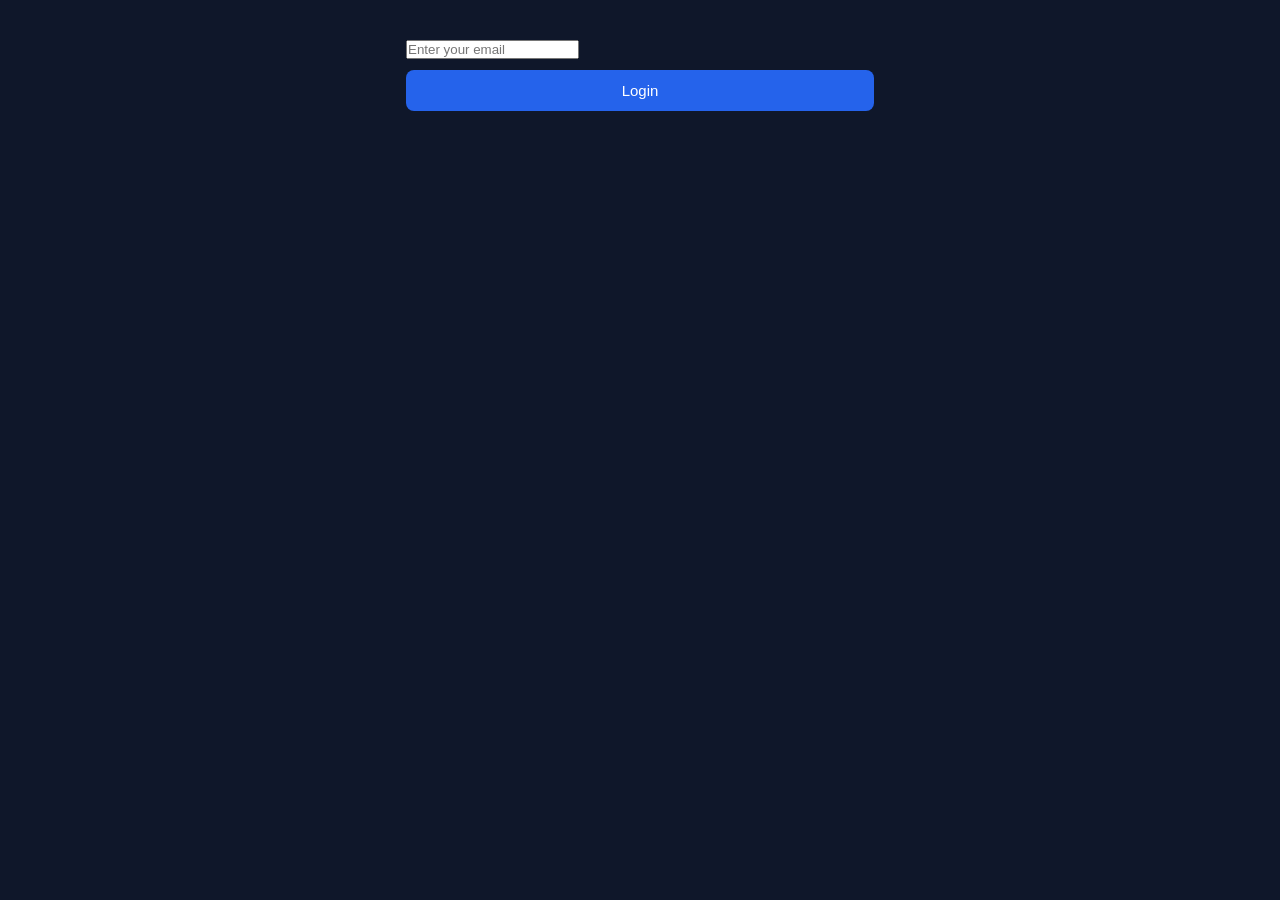
==== frontend/index.html @ 656f0b1c "Set login page as default index route" ====
<!DOCTYPE html>
<html>
<head>
<link rel="manifest" href="manifest.json">

<meta name="theme-color" content="#0B1F3A">

<link rel="apple-touch-icon" href="icon-192.png">
<title>Login</title>
<link rel="stylesheet" href="styles.css">
</head>
<body>

<div class="container">
<input type="email" id="email" placeholder="Enter your email">

<button onclick="login()">Login</button>

<p id="msg"></p>

<!-- OTP SECTION (HIDDEN INITIALLY) -->
<div id="otpSection" style="display:none;">
    <button onclick="sendOTP()">Send OTP</button>
    <input type="text" id="otp" placeholder="Enter OTP">
    <button onclick="verifyOTP()">Verify</button>
</div>

</div>

<script src="login.js"></script>
</body>
</html>
---- frontend/styles.css ----
/* ================================
   KINSHIP – GLOBAL DESIGN SYSTEM
   Colors: Blue / Dark / Gray
   ================================ */

/* ---------- Root Colors ---------- */
:root {
    --bg: #0F172A;
    --card: #1E293B;
    --primary: #2563EB;
    --secondary: #38BDF8;
    --text: #E2E8F0;
    --muted: #94A3B8;
    --danger: #EF4444;

    --space-sm: 8px;
    --space-md: 16px;
    --space-lg: 24px;
}

/* ---------- Base Reset ---------- */
* {
    box-sizing: border-box;
    margin: 0;
    padding: 0;
}

/* ---------- Body ---------- */
body {
    background-color: var(--bg);
    color: var(--text);
    font-family: Arial, Helvetica, sans-serif;
    line-height: 1.6;
    padding: 20px;
}

/* ---------- Headings ---------- */
h2 {
    margin-bottom: 15px;
}

/* ---------- Container ---------- */
.container {
    max-width: 500px;
    margin: auto;
    padding: var(--space-md);
}

/* ---------- Card ---------- */
.card {
    background: var(--card);
    padding: var(--space-md);
    border-radius: 14px;
    margin-bottom: var(--space-md);
    box-shadow: 0 4px 12px rgba(0,0,0,0.3);
}

/* ---------- BUTTON SYSTEM (FIXED) ---------- */
button {
    width: 100%;
    padding: 12px;
    margin: var(--space-sm) 0;
    font-size: 15px;
    border-radius: 8px;
    border: none;
    cursor: pointer;
    background-color: var(--primary);
    color: white;
    transition: 0.2s;
}

button:hover {
    background-color: var(--secondary);
}

/* 🔥 Button group (for multiple buttons in row) */
.button-group {
    display: flex;
    gap: 10px;
}

.button-group button {
    width: 100%;
}

/* SOS button */
.sos-btn {
    background: var(--danger) !important;
}

/* ---------- Inputs ---------- */
input[type="text"] {
    width: 100%;
    padding: 12px;
    margin-bottom: var(--space-sm);
    border-radius: 8px;
    border: 1px solid var(--muted);
    background: #111827;
    color: var(--text);
}

/* ---------- Chat Box ---------- */
#chatBox {
    background-color: var(--card);
    border-radius: 10px;
    height: 350px;
    padding: 10px;
    overflow-y: auto;
    margin-bottom: 12px;
}

/* ---------- Chat Messages ---------- */
.message {
    padding: 10px 12px;
    margin: 6px 0;
    border-radius: 12px;
    max-width: 70%;
    line-height: 1.4;
}

.sent {
    background-color: var(--primary);
    color: white;
    margin-left: auto;
    text-align: right;
    border-bottom-right-radius: 0;
}

.received {
    background-color: #334155;
    color: var(--text);
    margin-right: auto;
    text-align: left;
    border-bottom-left-radius: 0;
}

/* ---------- Time ---------- */
.time {
    font-size: 11px;
    margin-top: 4px;
    color: var(--muted);
}

/* ---------- Status ---------- */
#status, #time, #response {
    margin-top: 10px;
}

/* ---------- Utility ---------- */
.clear-btn {
    background-color: transparent;
    color: var(--primary);
    border: 1px solid var(--primary);
}

/* ---------- Alert ---------- */
.alert-box {
    background: var(--danger);
    color: white;
    padding: 15px;
    border-radius: 10px;
    text-align: center;
}

/* ---------- Bond ---------- */
.bond-container {
    display: flex;
    align-items: center;
    gap: 10px;
    margin: 10px 0;
}

.bond-bar {
    width: 100%;
    height: 10px;
    background: #334155;
    border-radius: 10px;
    overflow: hidden;
}

#bondFill {
    height: 100%;
    width: 0%;
    background: linear-gradient(to right, var(--primary), var(--secondary));
    transition: width 1s ease-in-out;
}

#bondPercent {
    font-weight: bold;
}

/* ---------- Notification ---------- */
.notification {
    position: fixed;
    top: 70px; /* below header */
    left: 50%;
    transform: translate(-50%, -10px);

    padding: 12px 18px;
    border-radius: 10px;

    background: var(--card); /* 🔥 match your card */
    color: var(--text);

    font-size: 14px;
    font-weight: 500;

    box-shadow: 0 6px 18px rgba(0,0,0,0.4);

    display: none;
    opacity: 0;

    z-index: 9999;

    transition: all 0.3s ease;
}
/* ---------- Profile ---------- */
/* Only control profile images, NOT all images */

#profileIcon {
  position: absolute;
  top: 20px;
  right: 20px;
  width: 45px;
  height: 45px;
  border-radius: 50%;
  object-fit: cover;
  cursor: pointer;
  z-index: 1000;
}

#profileImage {
  width: 80px;
  height: 80px;
  border-radius: 50%;
  object-fit: cover;
}

#profilePreview {
  width: 80px;
  height: 80px;
  border-radius: 50%;
  object-fit: cover;
  display: block;
  margin: 10px auto;
}

/* ---------- Modal ---------- */
.modal {
  display: none;
  position: fixed;
  top: 50%;
  left: 50%;
  transform: translate(-50%, -50%);
  background: var(--card);
  color: var(--text);
  padding: 20px;
  border-radius: 12px;
  width: 300px;
  z-index: 2000;
}

.modal::before {
  content: "";
  position: fixed;
  top: 0;
  left: 0;
  width: 100%;
  height: 100%;
  background: rgba(0,0,0,0.6);
  z-index: -1;
}

.modal input {
  width: 100%;
  margin: 8px 0;
  padding: 8px;
  background: #111827;
  color: var(--text);
  border: 1px solid var(--muted);
}

/* ---------- Top Bar ---------- */
.top-bar {
    display: flex;
    justify-content: space-between;
    align-items: center;
    margin-bottom: var(--space-md);
}

/* ---------- Puzzle ---------- */
#puzzleBoard {
    margin-top: 20px;
}

/* ---------- Mobile ---------- */
@media (max-width: 500px) {
    body {
        padding: 10px;
    }

    .container {
        padding: 10px;
    }
}
.sos-card{
    border-left:4px solid #ff3b30;
}

.sos-user{
    font-size:20px;
    font-weight:700;
    color:#ff3b30;
    margin-top:10px;
}

.sos-time{
    font-size:14px;
    opacity:0.8;
    margin-top:6px;
}
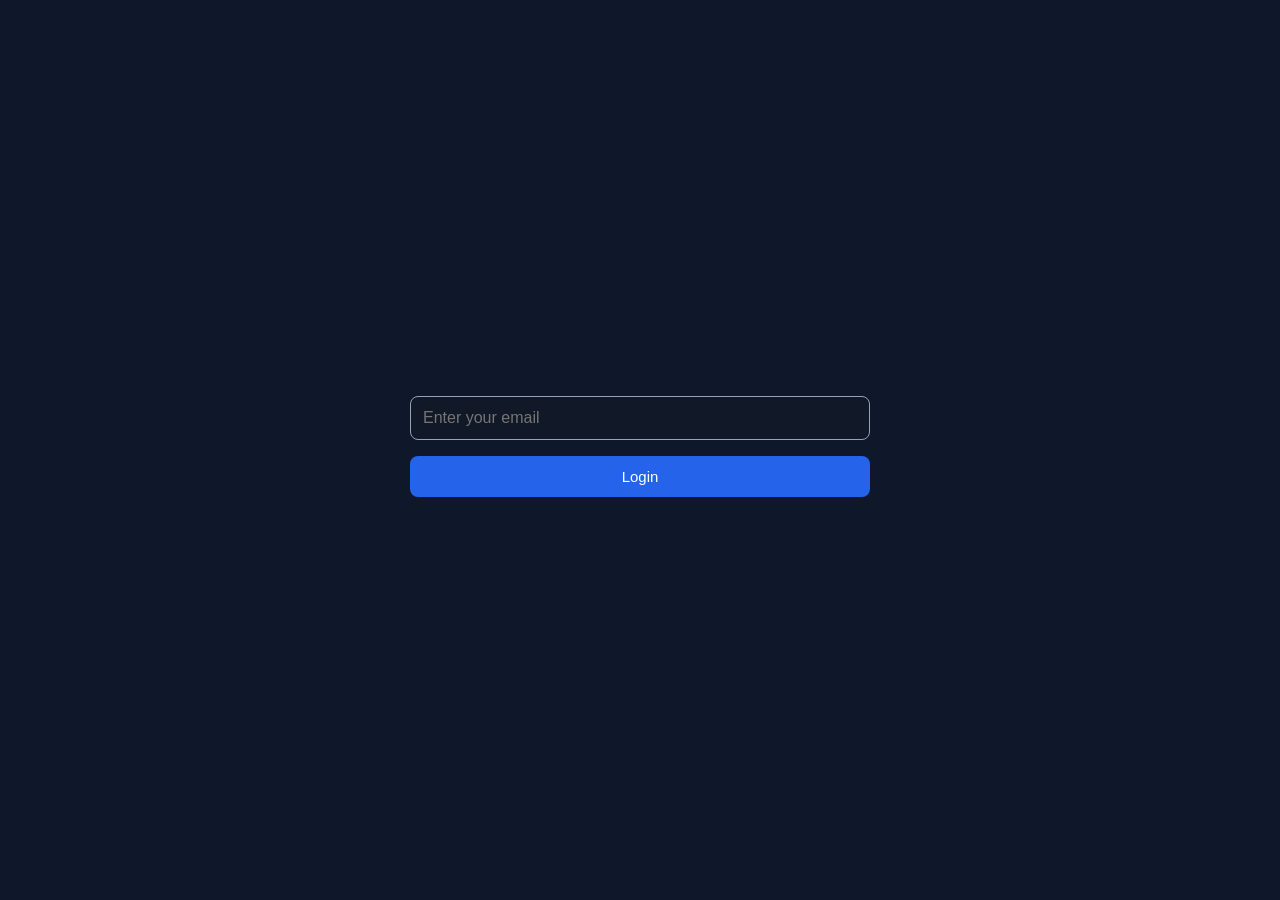
==== commit cd768763: "Improve mobile UI, auth screens and PWA configuration" ====
--- a/frontend/index.html
+++ b/frontend/index.html
@@ -9,7 +9,7 @@
 <title>Login</title>
 <link rel="stylesheet" href="styles.css">
 </head>
-<body>
+<body class="login-page">
 
 <div class="container">
 <input type="email" id="email" placeholder="Enter your email">
--- a/frontend/styles.css
+++ b/frontend/styles.css
@@ -41,11 +41,11 @@
 
 /* ---------- Container ---------- */
 .container {
+    width: 100%;
     max-width: 500px;
-    margin: auto;
-    padding: var(--space-md);
-}
-
+    margin: 0 auto;
+    padding: 20px;
+}
 /* ---------- Card ---------- */
 .card {
     background: var(--card);
@@ -89,7 +89,10 @@
 }
 
 /* ---------- Inputs ---------- */
-input[type="text"] {
+input,
+input[type="text"],
+input[type="email"],
+input[type="password"] {
     width: 100%;
     padding: 12px;
     margin-bottom: var(--space-sm);
@@ -97,8 +100,8 @@
     border: 1px solid var(--muted);
     background: #111827;
     color: var(--text);
-}
-
+    font-size: 16px;
+}
 /* ---------- Chat Box ---------- */
 #chatBox {
     background-color: var(--card);
@@ -292,17 +295,6 @@
 #puzzleBoard {
     margin-top: 20px;
 }
-
-/* ---------- Mobile ---------- */
-@media (max-width: 500px) {
-    body {
-        padding: 10px;
-    }
-
-    .container {
-        padding: 10px;
-    }
-}
 .sos-card{
     border-left:4px solid #ff3b30;
 }
@@ -318,4 +310,68 @@
     font-size:14px;
     opacity:0.8;
     margin-top:6px;
+}
+@media (max-width: 768px) {
+
+    body {
+        padding: 15px;
+        padding-bottom: 80px;
+    }
+
+    .container {
+        width: 100%;
+        max-width: 100%;
+        padding: 15px;
+    }
+
+    .card {
+        padding: 14px;
+        margin-bottom: 12px;
+    }
+
+    button {
+        font-size: 16px;
+        min-height: 50px;
+    }
+
+    h2 {
+        font-size: 24px;
+    }
+
+    #chatBox {
+        height: 300px;
+    }
+
+    .message {
+        max-width: 85%;
+    }
+
+    #profileIcon {
+        width: 50px;
+        height: 50px;
+    }
+
+    .nav {
+        position: fixed;
+        bottom: 0;
+        left: 0;
+        width: 100%;
+        display: flex;
+        gap: 0;
+        background: #1E293B;
+        z-index: 999;
+    }
+
+    .nav button {
+        margin: 0;
+        border-radius: 0;
+    }
+}
+
+.login-page,
+.pin-page {
+    min-height: 100vh;
+    display: flex;
+    justify-content: center;
+    align-items: center;
 }
